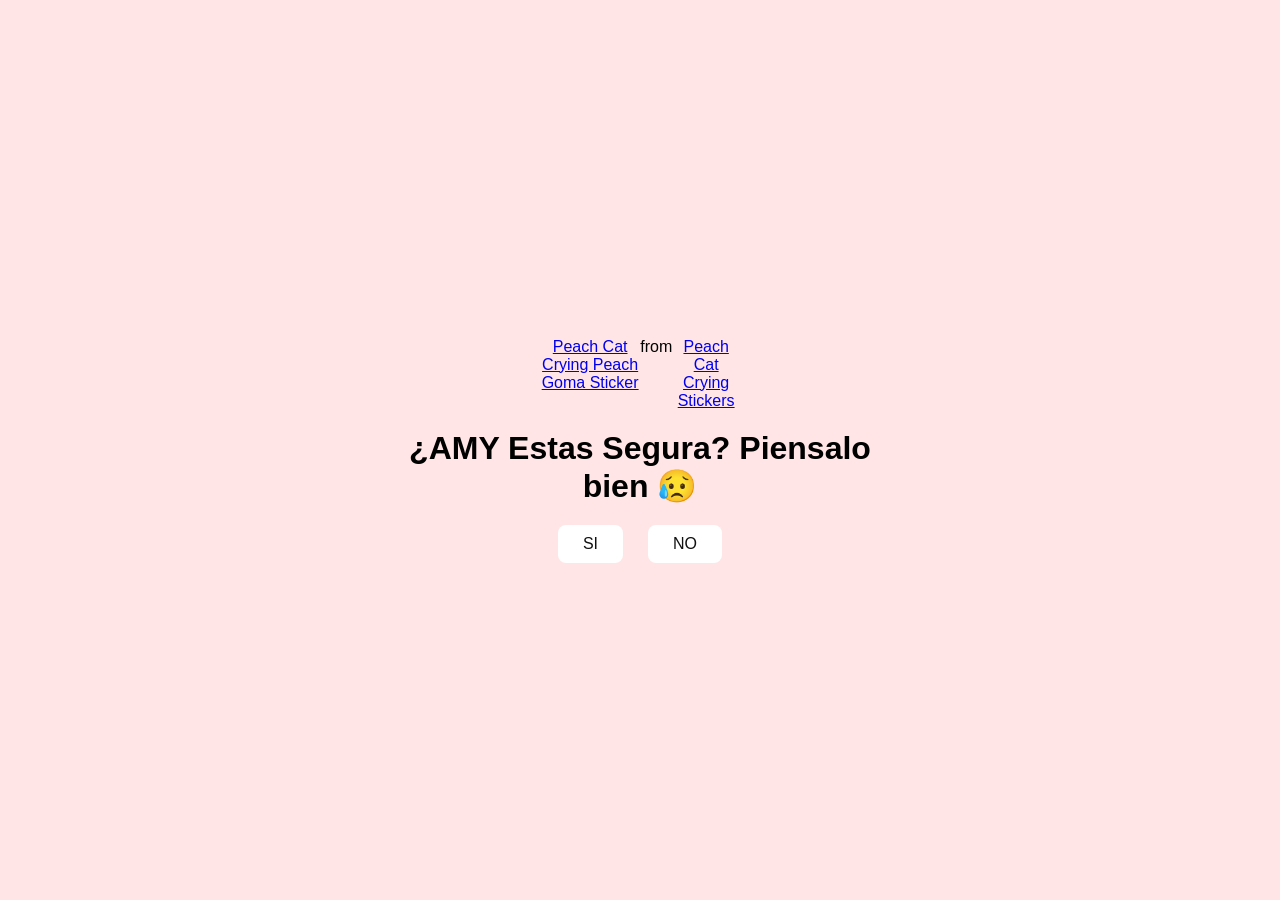
==== no1.html @ 16d5e644 "update" ====
<!DOCTYPE html>
<html lang="en">
<head>
    <meta charset="UTF-8">
    <meta name="viewport" content="width=device-width, initial-scale=1.0">
    <link rel="stylesheet" href="style.css">
    <title>Piensatelo...</title>
</head>
<body>
    <div class="container">
        <div class="tenor-gif-embed" data-postid="18148463711766725559" data-share-method="host" data-aspect-ratio="1.0641" data-width="100%"><a href="https://tenor.com/view/peach-cat-crying-peach-goma-peach-and-goma-mochi-mochi-peach-cat-gif-gif-18148463711766725559">Peach Cat Crying Peach Goma Sticker</a>from <a href="https://tenor.com/search/peach+cat+crying-stickers">Peach Cat Crying Stickers</a></div> <script type="text/javascript" async src="https://tenor.com/embed.js"></script>
        <h1>¿AMY Estas Segura? Piensalo bien 😥  </h1>
        <div class="btn">
            <a href="si.html">SI</a>
            <a href="no2.html">NO</a>
        </div>
    </div>
</body>
</html>
---- style.css ----
* {
    margin: 0;
    padding: 0;
    box-sizing: border-box;
    font-family: sans-serif;
}

body {
    position: relative;
    width: 100%;
    min-height: 100vh;
    display: flex;
    justify-content: center;
    align-items: center;
    background-color: #ffe5e5;
}

.container {
    display: flex;
    flex-direction: column;
    text-align: center;
    align-items: center;
    gap: 20px;
    max-width: 500px;
    margin: 20px;
}

.container .tenor-gif-embed {
    display: flex;
    max-width: 200px;
}

.container .btn {
    display: flex;
    gap: 25px;
}

.btn a {
    text-decoration: none;
    color: #111;
    background: #fff;
    padding: 10px 25px;
    border-radius: 8px;
    box-shadow: 0.5rem 1rem 3rem hsl(0, 0, 0,0.3);

}
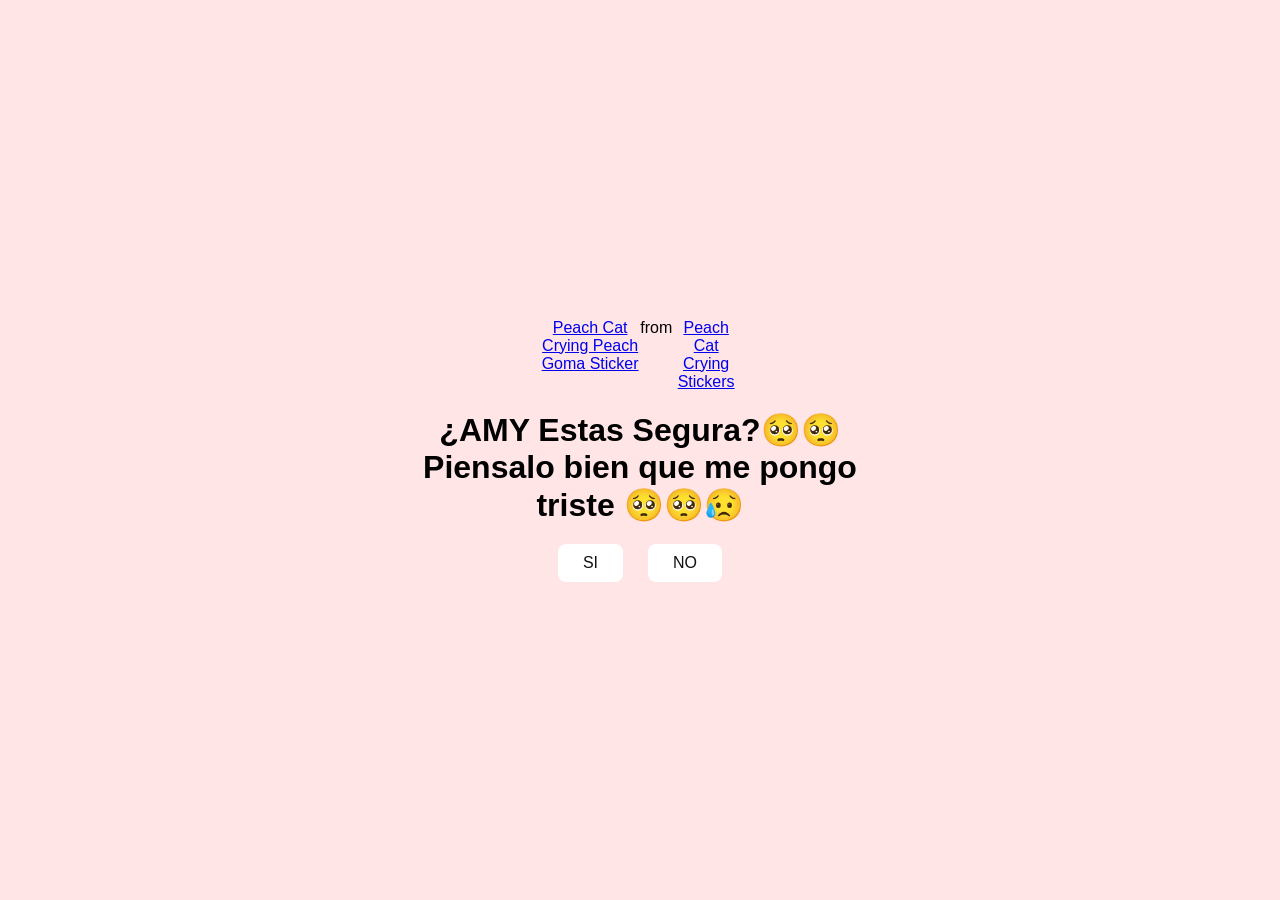
==== commit 96701bef: "update 2" ====
--- a/no1.html
+++ b/no1.html
@@ -9,7 +9,7 @@
 <body>
     <div class="container">
         <div class="tenor-gif-embed" data-postid="18148463711766725559" data-share-method="host" data-aspect-ratio="1.0641" data-width="100%"><a href="https://tenor.com/view/peach-cat-crying-peach-goma-peach-and-goma-mochi-mochi-peach-cat-gif-gif-18148463711766725559">Peach Cat Crying Peach Goma Sticker</a>from <a href="https://tenor.com/search/peach+cat+crying-stickers">Peach Cat Crying Stickers</a></div> <script type="text/javascript" async src="https://tenor.com/embed.js"></script>
-        <h1>¿AMY Estas Segura? Piensalo bien 😥  </h1>
+        <h1>¿AMY Estas Segura?🥺🥺 Piensalo bien que me pongo triste 🥺🥺😥  </h1>
         <div class="btn">
             <a href="si.html">SI</a>
             <a href="no2.html">NO</a>
